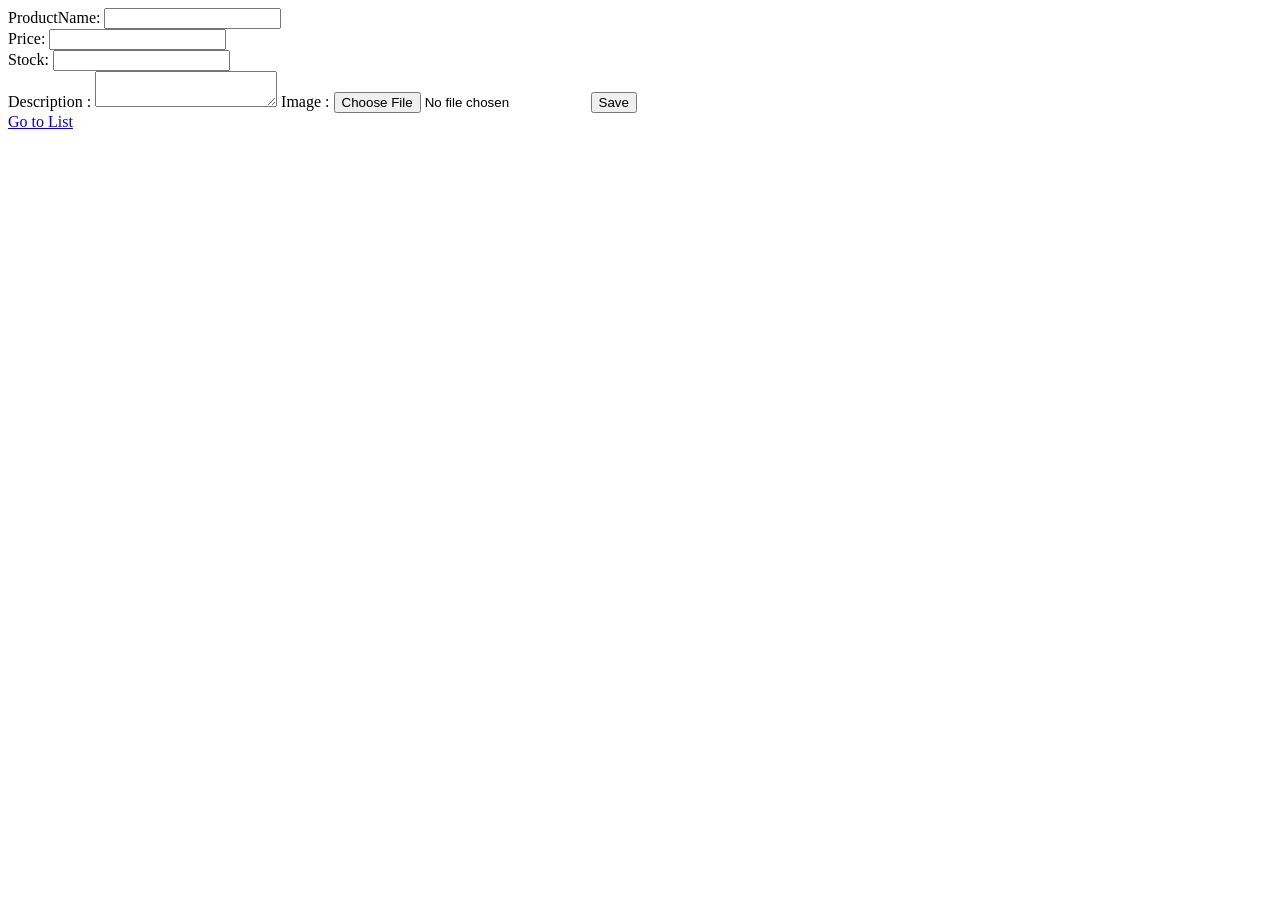
==== src/main/resources/templates/Product/form.html @ adb841a6 "My first productjpa commit" ====
<!DOCTYPE html>
<html xmlns:th="http://www.thymeleaf.org">
<head>
    <meta charset="UTF-8">
    <title>Title</title>
</head>
<body>
<form action="/products" method="post" enctype="multipart/form-data">
  ProductName: <input type="text" name="name"><br>
  Price: <input type="text" name="price"><br>
  Stock: <input type="text" name="stock"><br>
  Description : <textarea name="description" ></textarea>
  Image : <input type="file" name="imageFile" accept="image/*">
  <button type="submit">Save</button>

</form>
<a class="btn" href="/products">Go to List</a>

</body>
</html>
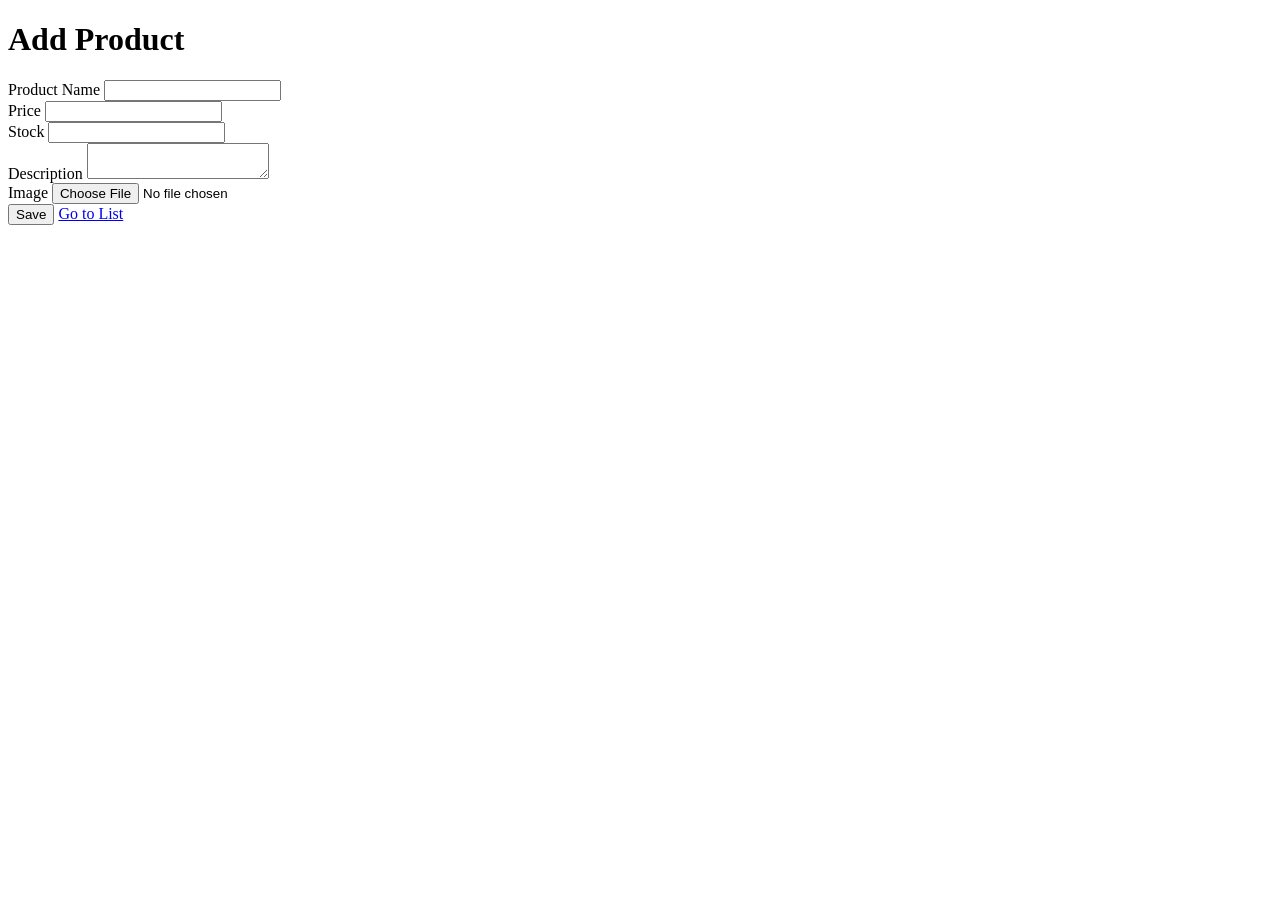
==== commit 5b16f470: "first commit" ====
--- a/src/main/resources/templates/Product/form.html
+++ b/src/main/resources/templates/Product/form.html
@@ -3,18 +3,38 @@
 <head>
     <meta charset="UTF-8">
     <title>Title</title>
+    <link rel="stylesheet" href="/css/style.css">
 </head>
 <body>
-<form action="/products" method="post" enctype="multipart/form-data">
-  ProductName: <input type="text" name="name"><br>
-  Price: <input type="text" name="price"><br>
-  Stock: <input type="text" name="stock"><br>
-  Description : <textarea name="description" ></textarea>
-  Image : <input type="file" name="imageFile" accept="image/*">
-  <button type="submit">Save</button>
-
-</form>
-<a class="btn" href="/products">Go to List</a>
+<div class="container">
+  <h1>Add Product</h1>
+  <form class="form" action="/products" method="post" enctype="multipart/form-data">
+    <div class="form-row">
+      <label for="product-name">Product Name</label>
+      <input id="product-name" class="input" type="text" name="name">
+    </div>
+    <div class="form-row">
+      <label for="product-price">Price</label>
+      <input id="product-price" class="input" type="text" name="price">
+    </div>
+    <div class="form-row">
+      <label for="product-stock">Stock</label>
+      <input id="product-stock" class="input" type="text" name="stock">
+    </div>
+    <div class="form-row">
+      <label for="product-description">Description</label>
+      <textarea id="product-description" class="input" name="description"></textarea>
+    </div>
+    <div class="form-row">
+      <label for="product-image">Image</label>
+      <input id="product-image" class="input" type="file" name="imageFile" accept="image/*">
+    </div>
+    <div class="form-actions">
+      <button class="btn" type="submit">Save</button>
+      <a class="btn secondary" href="/products">Go to List</a>
+    </div>
+  </form>
+</div>
 
 </body>
 </html>
